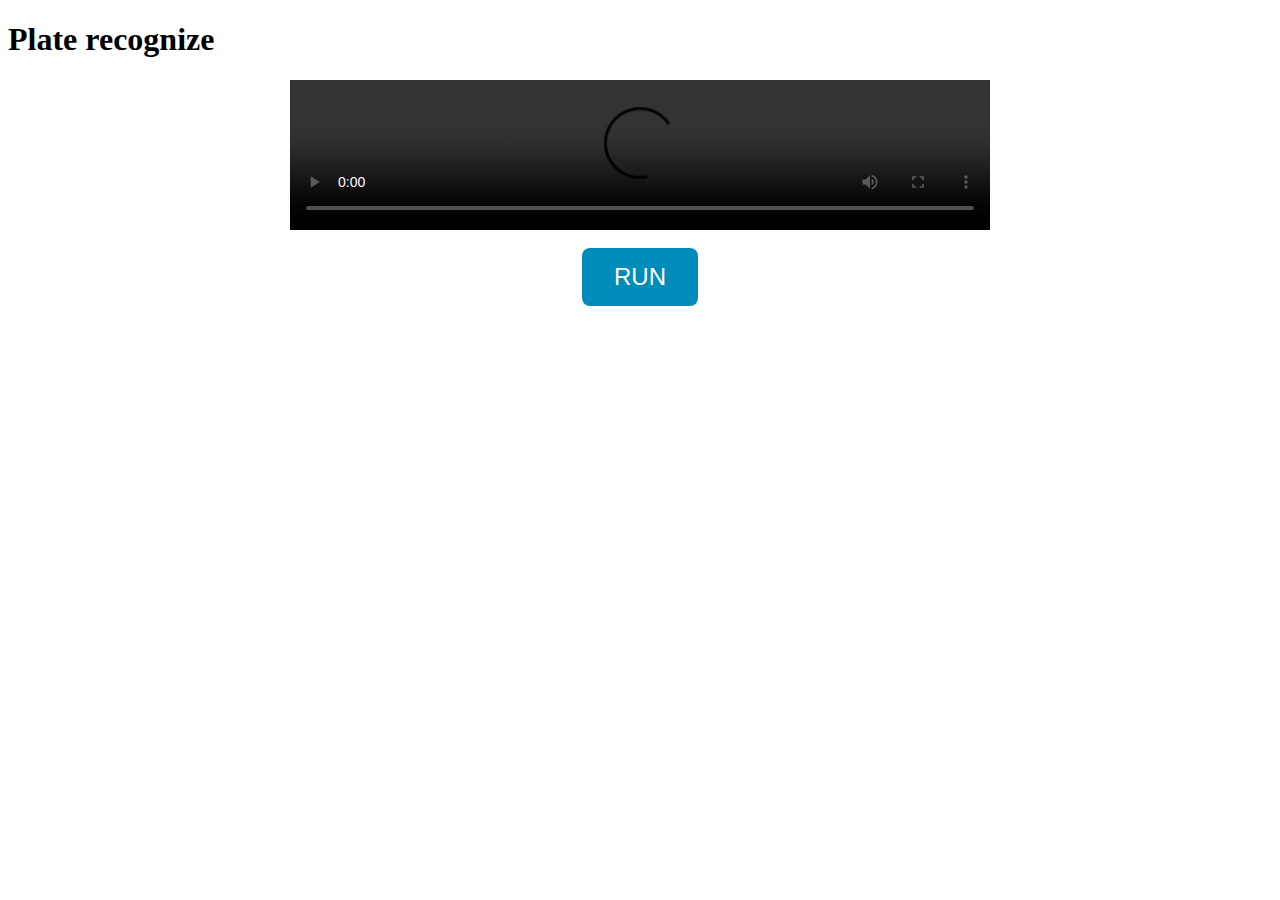
==== templates/plate.html @ b3f5d807 "Add server Flask" ====
<!DOCTYPE html>
<html>
  <link rel= "stylesheet" type= "text/css" href= "/static/styles/plate.css">
  
  <body>

    <script language="JavaScript" type="text/javascript">
      function run() {
        fetch("http://127.0.0.1:5000/plate", {
        method: 'GET',
        mode: 'no-cors',
        headers: {
            'Accept': 'application/json',
            'Content-Type': 'application/json'
        },
      });
    }
    </script>
    <h1>Plate recognize</h1>

    <div>
      <video width="700" controls>
        <source src="/static/test.mp4" type="video/mp4">
      </video>

    </div>

    <br>

    <div>
      <button class="button" onclick="run()">RUN</button>
    </div>
  </body>
</html>
---- static/styles/plate.css ----
.button {
  background-color: #4CAF50; /* Green */
  border: none;
  color: white;
  padding: 15px 32px;
  text-align: center;
  text-decoration: none;
  display: inline-block;
  font-size: 24px;
  background-color: #008CBA;
  border-radius: 8px;
}

div {
  display: flex;
  justify-content: center;
}
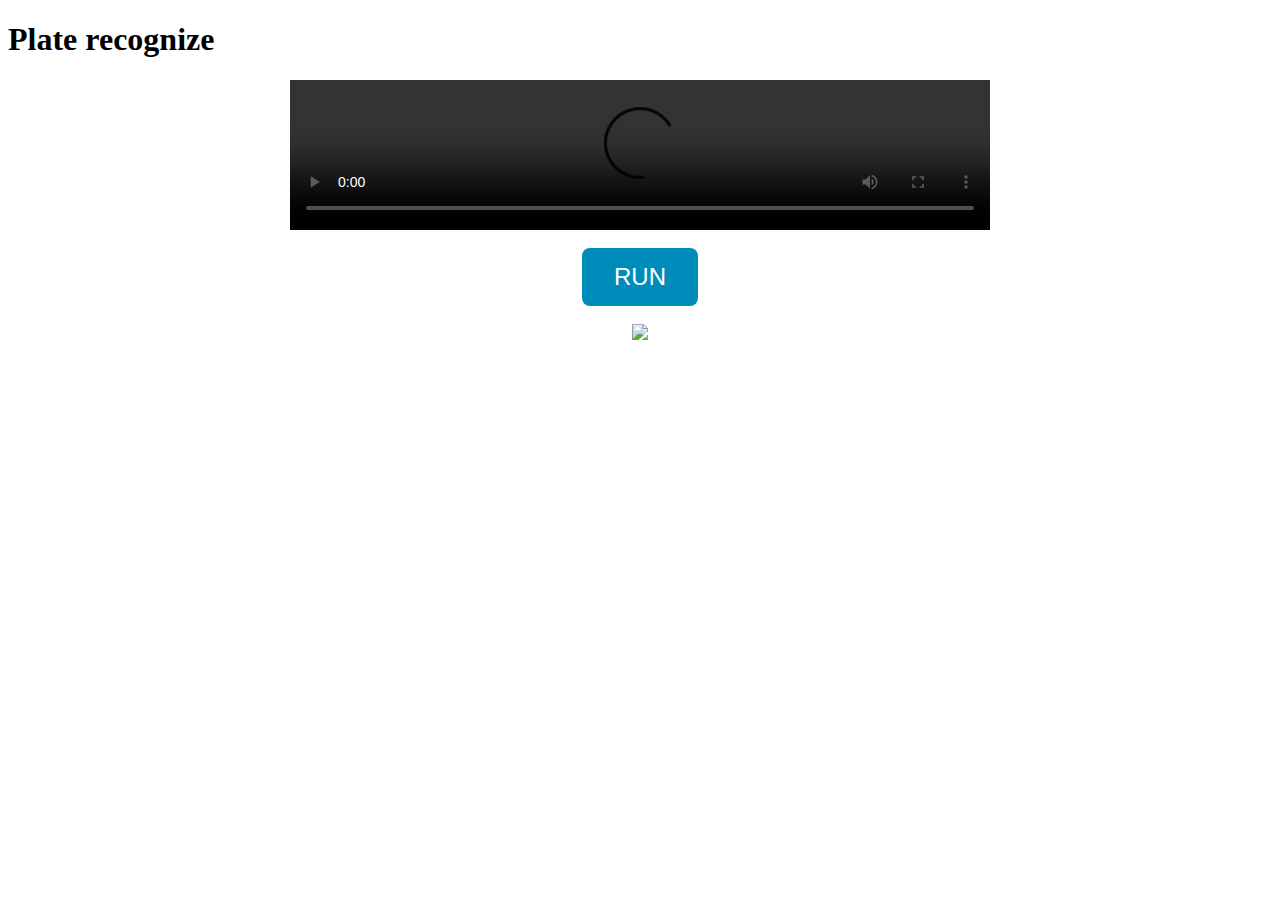
==== commit 13e86dcd: "Update js template" ====
--- a/templates/plate.html
+++ b/templates/plate.html
@@ -1,23 +1,9 @@
 <!DOCTYPE html>
 <html>
   <link rel= "stylesheet" type= "text/css" href= "/static/styles/plate.css">
-  
-  <body>
-
-    <script language="JavaScript" type="text/javascript">
-      function run() {
-        fetch("http://127.0.0.1:5000/plate", {
-        method: 'GET',
-        mode: 'no-cors',
-        headers: {
-            'Accept': 'application/json',
-            'Content-Type': 'application/json'
-        },
-      });
-    }
-    </script>
+  <body onload()>
+    <script src="static/styles/plate.js"></script>
     <h1>Plate recognize</h1>
-
     <div>
       <video width="700" controls>
         <source src="/static/test.mp4" type="video/mp4">
@@ -28,7 +14,14 @@
     <br>
 
     <div>
-      <button class="button" onclick="run()">RUN</button>
+      <form action="/plate" method="get"">
+        <button class="button">RUN</button>
+      </form>
+    </div>
+    <br>
+    <div>
+      <img src="static/images/cropped_0.jpg" id="img" >
+      <p id='plate_number'></p>
     </div>
   </body>
 </html>
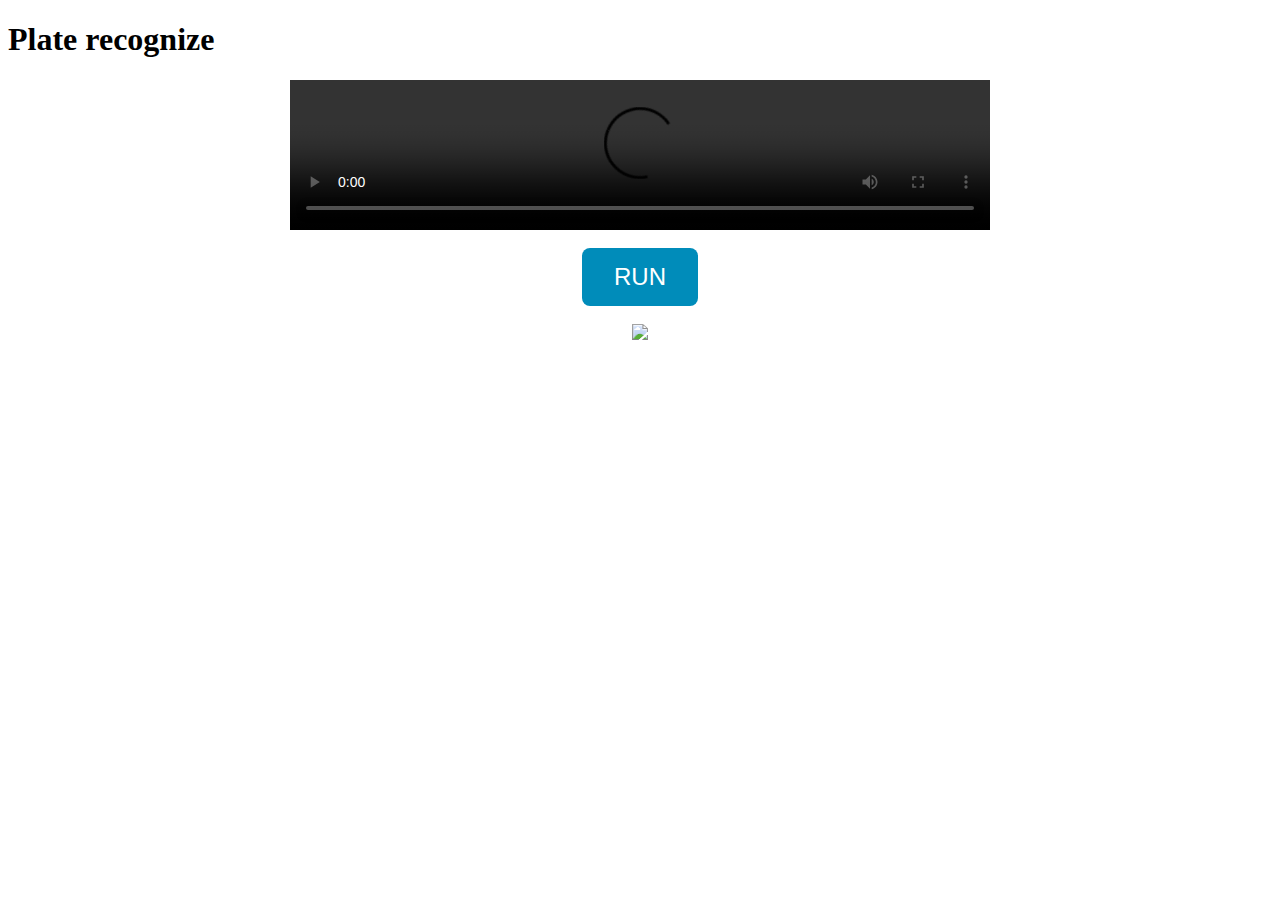
==== commit a12a6892: "Update api" ====
--- a/templates/plate.html
+++ b/templates/plate.html
@@ -1,7 +1,7 @@
 <!DOCTYPE html>
 <html>
   <link rel= "stylesheet" type= "text/css" href= "/static/styles/plate.css">
-  <body onload()>
+  <body >
     <script src="static/styles/plate.js"></script>
     <h1>Plate recognize</h1>
     <div>
@@ -14,14 +14,21 @@
     <br>
 
     <div>
-      <form action="/plate" method="get"">
+      <form action="/plate" method="POST">
         <button class="button">RUN</button>
       </form>
     </div>
     <br>
-    <div>
+    <div >
       <img src="static/images/cropped_0.jpg" id="img" >
+
       <p id='plate_number'></p>
     </div>
+
+    <!-- <br>
+
+    <div >
+      <p id='plate_number'></p>
+    </div> -->
   </body>
 </html>
